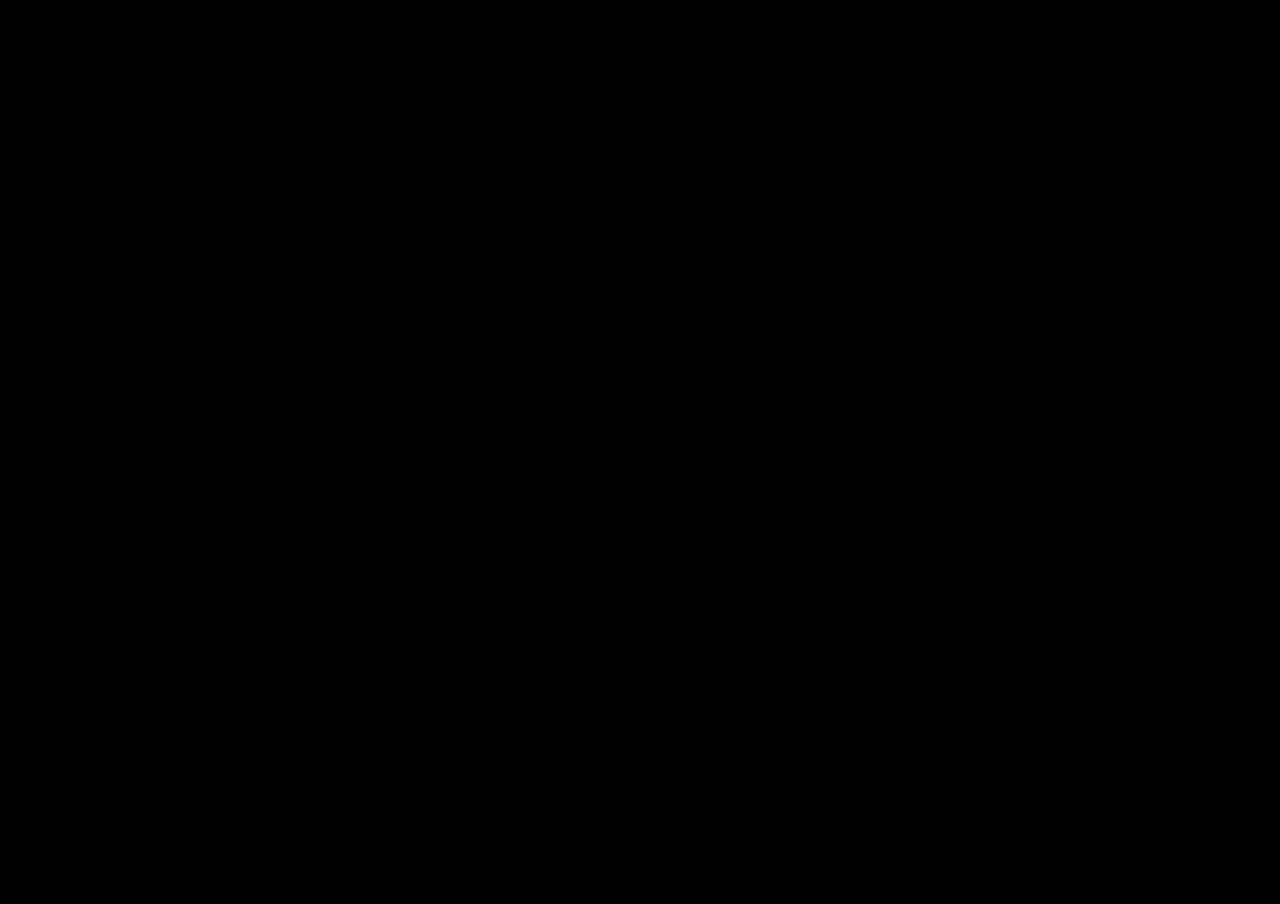
==== index.html @ 11d358d3 "Update index.html" ====
<!DOCTYPE html>
<html lang="en">
<head>
  <meta charset="UTF-8">
  <title>SUZA Universal Stream</title>
  <style>
    * {
      margin: 0;
      padding: 0;
    }
    html, body {
      height: 100%;
      background-color: #000;
      overflow: hidden;
    }
    #movieFrame {
      width: 100%;
      height: 100%;
      border: none;
    }
  </style>
</head>
<body>
  <iframe id="movieFrame" sandbox="allow-same-origin allow-scripts" src=""></iframe>

  <script>
    const path = window.location.pathname;
    const contentName = decodeURIComponent(path.replace(/^\/=*/, "").replace(/\+/g, " ").trim());

    if (contentName) {
      const iframeLink = `https://player4u.xyz/embed?key=${encodeURIComponent(contentName)}`;
      const iframe = document.getElementById("movieFrame");
      iframe.src = iframeLink;

      // Remove sandbox after 4 seconds
      setTimeout(() => {
        iframe.removeAttribute("sandbox");
      }, 4000);
    } else {
      document.body.innerHTML = "<h2 style='color:white;text-align:center;padding-top: 20%;'>Content not found in URL</h2>";
    }

    // Prevent external navigation from iframe
    window.addEventListener('message', (event) => {
      if (event.origin !== "https://player4u.xyz") return;
      if (typeof event.data === "string" && event.data.includes("navigate")) {
        event.stopPropagation();
      }
    }, true);
  </script>
</body>
</html>
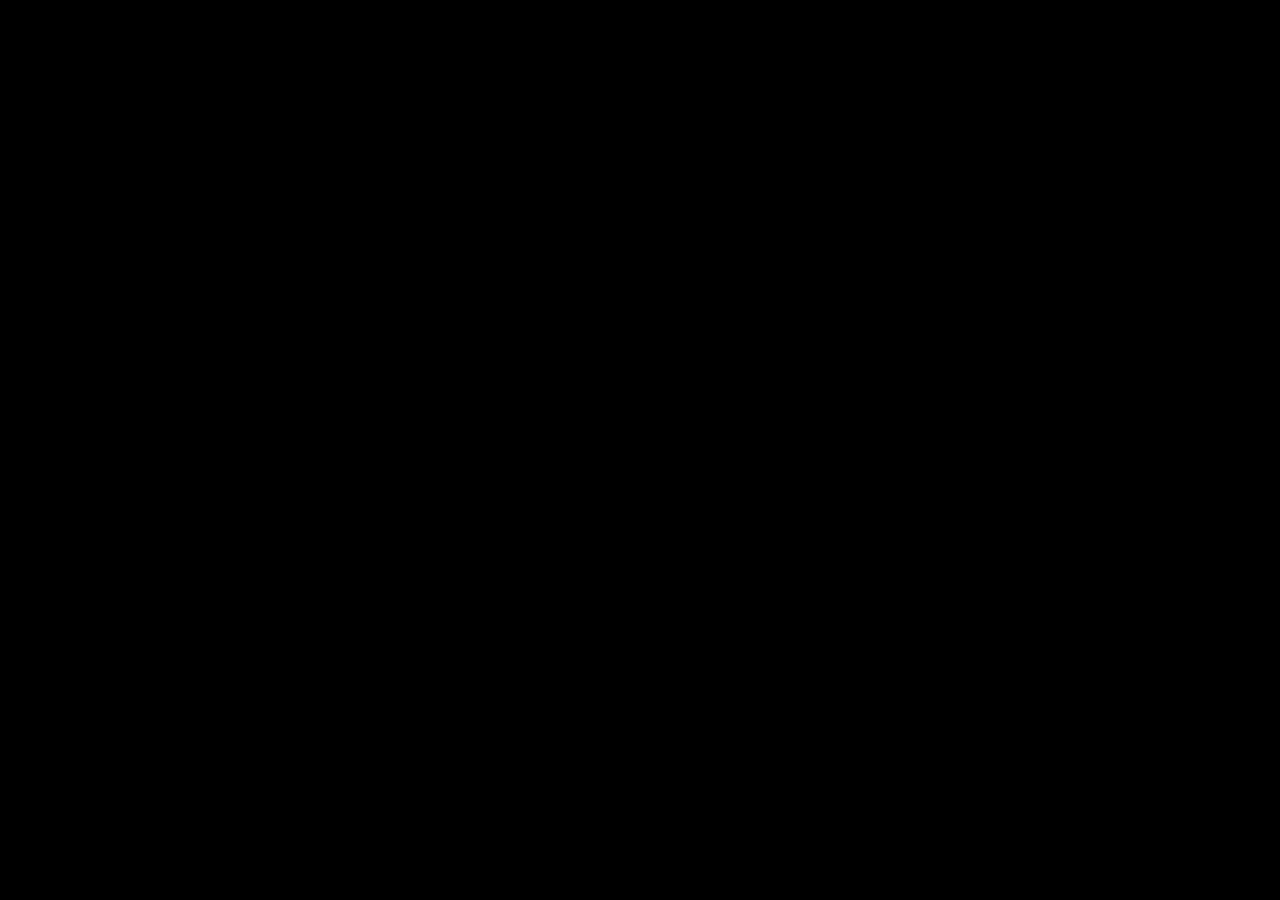
==== commit 125077f5: "Update index.html" ====
--- a/index.html
+++ b/index.html
@@ -3,44 +3,54 @@
 <head>
   <meta charset="UTF-8">
   <title>SUZA Universal Stream</title>
+  <meta name="viewport" content="width=device-width, maximum-scale=1.0, user-scalable=no" />
   <style>
     * {
       margin: 0;
       padding: 0;
+      box-sizing: border-box;
     }
     html, body {
       height: 100%;
+      width: 100%;
       background-color: #000;
       overflow: hidden;
     }
     #movieFrame {
-      width: 100%;
-      height: 100%;
+      display: block;
+      width: 100vw;
+      height: 100vh;
       border: none;
+      transition: all 0.3s ease;
     }
   </style>
 </head>
 <body>
-  <iframe id="movieFrame" sandbox="allow-same-origin allow-scripts" src=""></iframe>
+  <iframe id="movieFrame" sandbox="allow-scripts allow-same-origin" src=""></iframe>
 
   <script>
     const path = window.location.pathname;
     const contentName = decodeURIComponent(path.replace(/^\/=*/, "").replace(/\+/g, " ").trim());
 
     if (contentName) {
+      const iframe = document.getElementById("movieFrame");
       const iframeLink = `https://player4u.xyz/embed?key=${encodeURIComponent(contentName)}`;
-      const iframe = document.getElementById("movieFrame");
       iframe.src = iframeLink;
 
       // Remove sandbox after 4 seconds
       setTimeout(() => {
-        iframe.removeAttribute("sandbox");
+        const newIframe = iframe.cloneNode();
+        newIframe.removeAttribute("sandbox");
+        newIframe.src = iframe.src;
+        newIframe.id = "movieFrame";
+
+        iframe.replaceWith(newIframe);
       }, 4000);
     } else {
       document.body.innerHTML = "<h2 style='color:white;text-align:center;padding-top: 20%;'>Content not found in URL</h2>";
     }
 
-    // Prevent external navigation from iframe
+    // Prevent iframe navigation hijack
     window.addEventListener('message', (event) => {
       if (event.origin !== "https://player4u.xyz") return;
       if (typeof event.data === "string" && event.data.includes("navigate")) {
